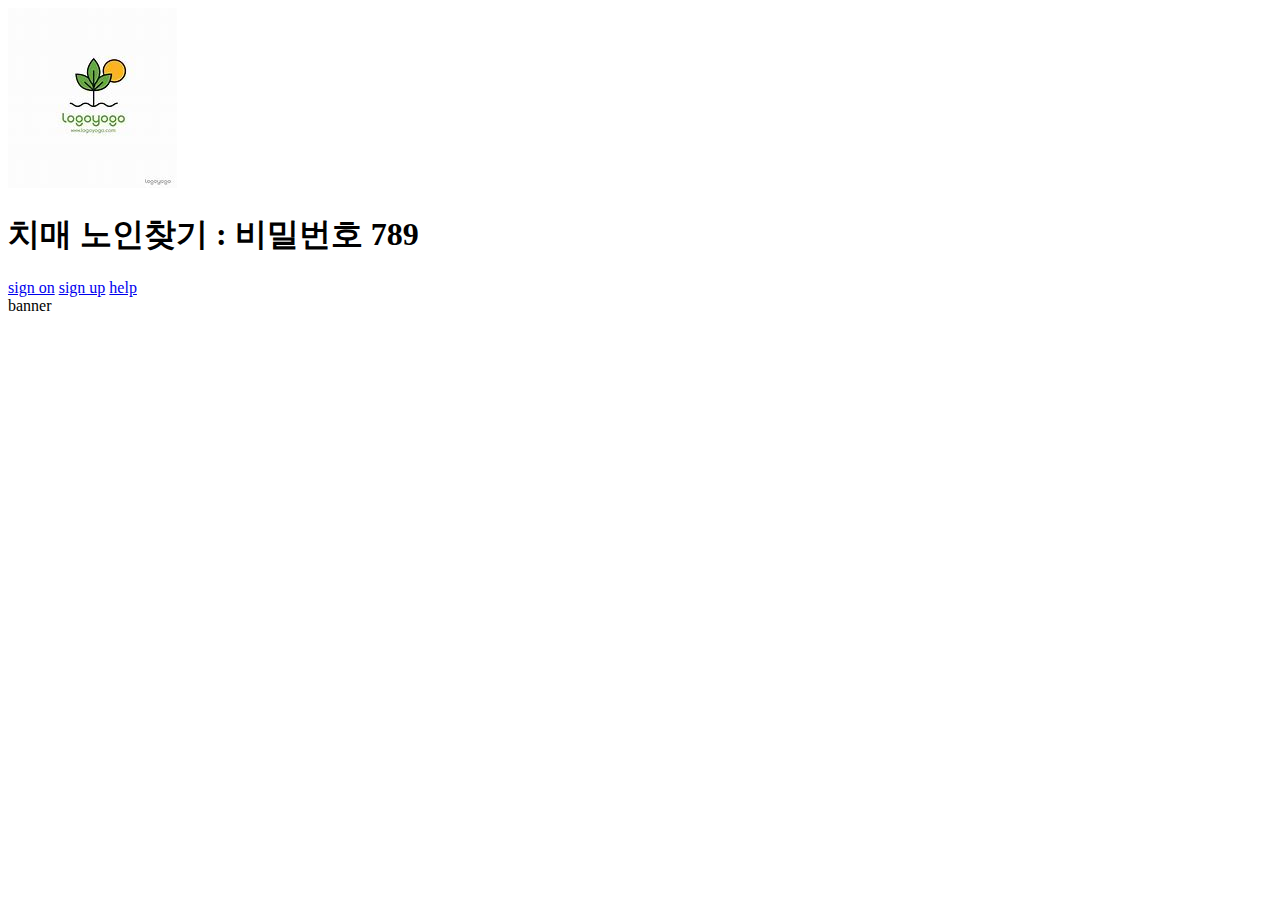
==== donate.html @ 9eaafe6c "feat : html 추가" ====
<!DOCTYPE html>
<html lang="en">
<head>
    <meta charset="UTF-8">
    <meta name="viewport" content="width=device-width, initial-scale=1.0">
    <link rel="stylesheet" href="./css/donate/donate.css">
    <title>후원</title>
</head>
<body>
    <div id = "wrap">
        <div id = "main">
            <div id = "header">
                <div id = "logo1">
                    <img src="./images/logo.jpg" alt ="로고">
                </div>
                <div id = "title">
                    <h1>치매 노인찾기 : 비밀번호 789</h1>
                </div>
                <div id="top">
                    <span class ="ls">
                        <a href="login.html">sign on</a>
                        <a href="signup.html">sign up</a>
                        <a href="help.html">help</a>
                    </span>
                </div>
            </div>
            <div id = "banner">
                banner
            </div>
        </div>
    </div>
</body>
</html>
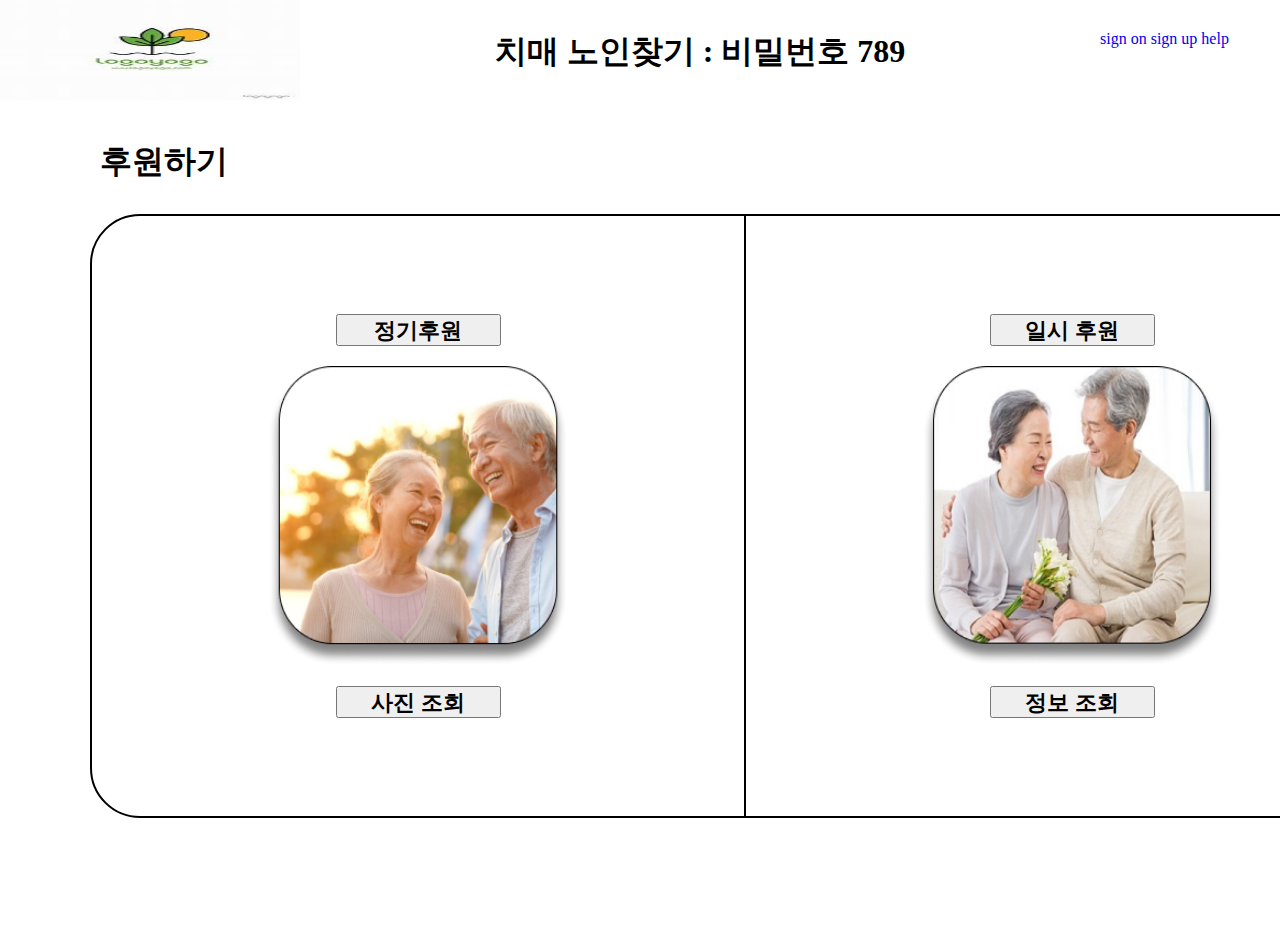
==== commit c908ff4b: "feat : 후원페이지 구조 초안 완성" ====
--- a/donate.html
+++ b/donate.html
@@ -7,8 +7,7 @@
     <title>후원</title>
 </head>
 <body>
-    <div id = "wrap">
-        <div id = "main">
+    <div id = "main">
             <div id = "header">
                 <div id = "logo1">
                     <img src="./images/logo.jpg" alt ="로고">
@@ -24,10 +23,23 @@
                     </span>
                 </div>
             </div>
-            <div id = "banner">
-                banner
+            <div id = "main2">
+                <div id = "maintitle">
+                    <h1>후원하기</h1>
+                </div>
+                    <div id="rectangle">
+                        <div class ="johoi" id="n1">
+                            <button>정기후원</button>
+                            <img src="./images/donate1.png" alt="사진 조회">
+                            <button>사진 조회</button>
+                        </div>
+                        <div class ="johoi">
+                            <button>일시 후원</button>
+                            <img src="./images/donate2.png" alt="정보 조회">
+                            <button>정보 조회</button>
+                        </div>
+                    </div>
             </div>
-        </div>
     </div>
 </body>
 </html>--- a/css/donate/donate.css
+++ b/css/donate/donate.css
@@ -0,0 +1,96 @@
+*{
+    margin:0;
+    padding:0;
+}
+ul{
+    list-style-type:none;
+}
+a{
+    text-decoration: none;
+}
+#main {
+    width:1400px;
+    height:950px;
+    margin: 0 auto;
+}
+
+#header{
+    width:1400px;
+    height:100px;
+    padding-bottom: 40px;
+}
+#header>#logo1{
+    float:left;
+    width:300px;
+    height:100px;
+    background-color: bisque;
+}
+#logo1>img{
+    float:left;
+    width:300px;
+    height:100px;
+}
+#header>#title{
+    float:left;
+    width:800px;
+    height:100px;
+    text-align: center;
+}
+#header>#title>h1{
+    padding-top:30px;
+    box-sizing: border-box;
+}
+#header>#top{
+    float:left;
+    width:300px;
+    height:100px;
+    padding-top:30px;
+    box-sizing: border-box;
+}
+#main2{
+    display:block;
+    width: 1400px;
+}
+#main2>#maintitle{
+    padding: 0 0 30px 100px;
+}
+#main2>#rectangle{
+    margin-left: 90px;
+    display: flex;
+    flex-direction: row;
+    height: 600px;
+    border: 2px solid black;
+    border-radius: 50px;
+}
+#main2>#rectangle>.johoi{
+    display: flex;
+    align-items: center;
+    justify-content: center;
+    flex-direction: column;
+    width: 50%;
+    height: 600px;
+    padding-right: 0px;
+}
+#main2>#rectangle>.johoi#n1{
+    border-right: 2px solid black;
+}
+.johoi>button{
+    width: 165px;
+    height:32px;
+    font-weight: bold;
+    font-size:22px;
+}
+.johoi>img{
+    padding-top:20px;
+    padding-bottom: 20px;
+    width:300px;
+    height:300px;
+}
+
+/* #main2>#rectangle>.johoi{
+    border: 2px solid #000000;
+    border-radius: 10%;
+}
+#main2>#rectangle>.johoi#n2{
+    border: 2px solid #000000;
+}    */
